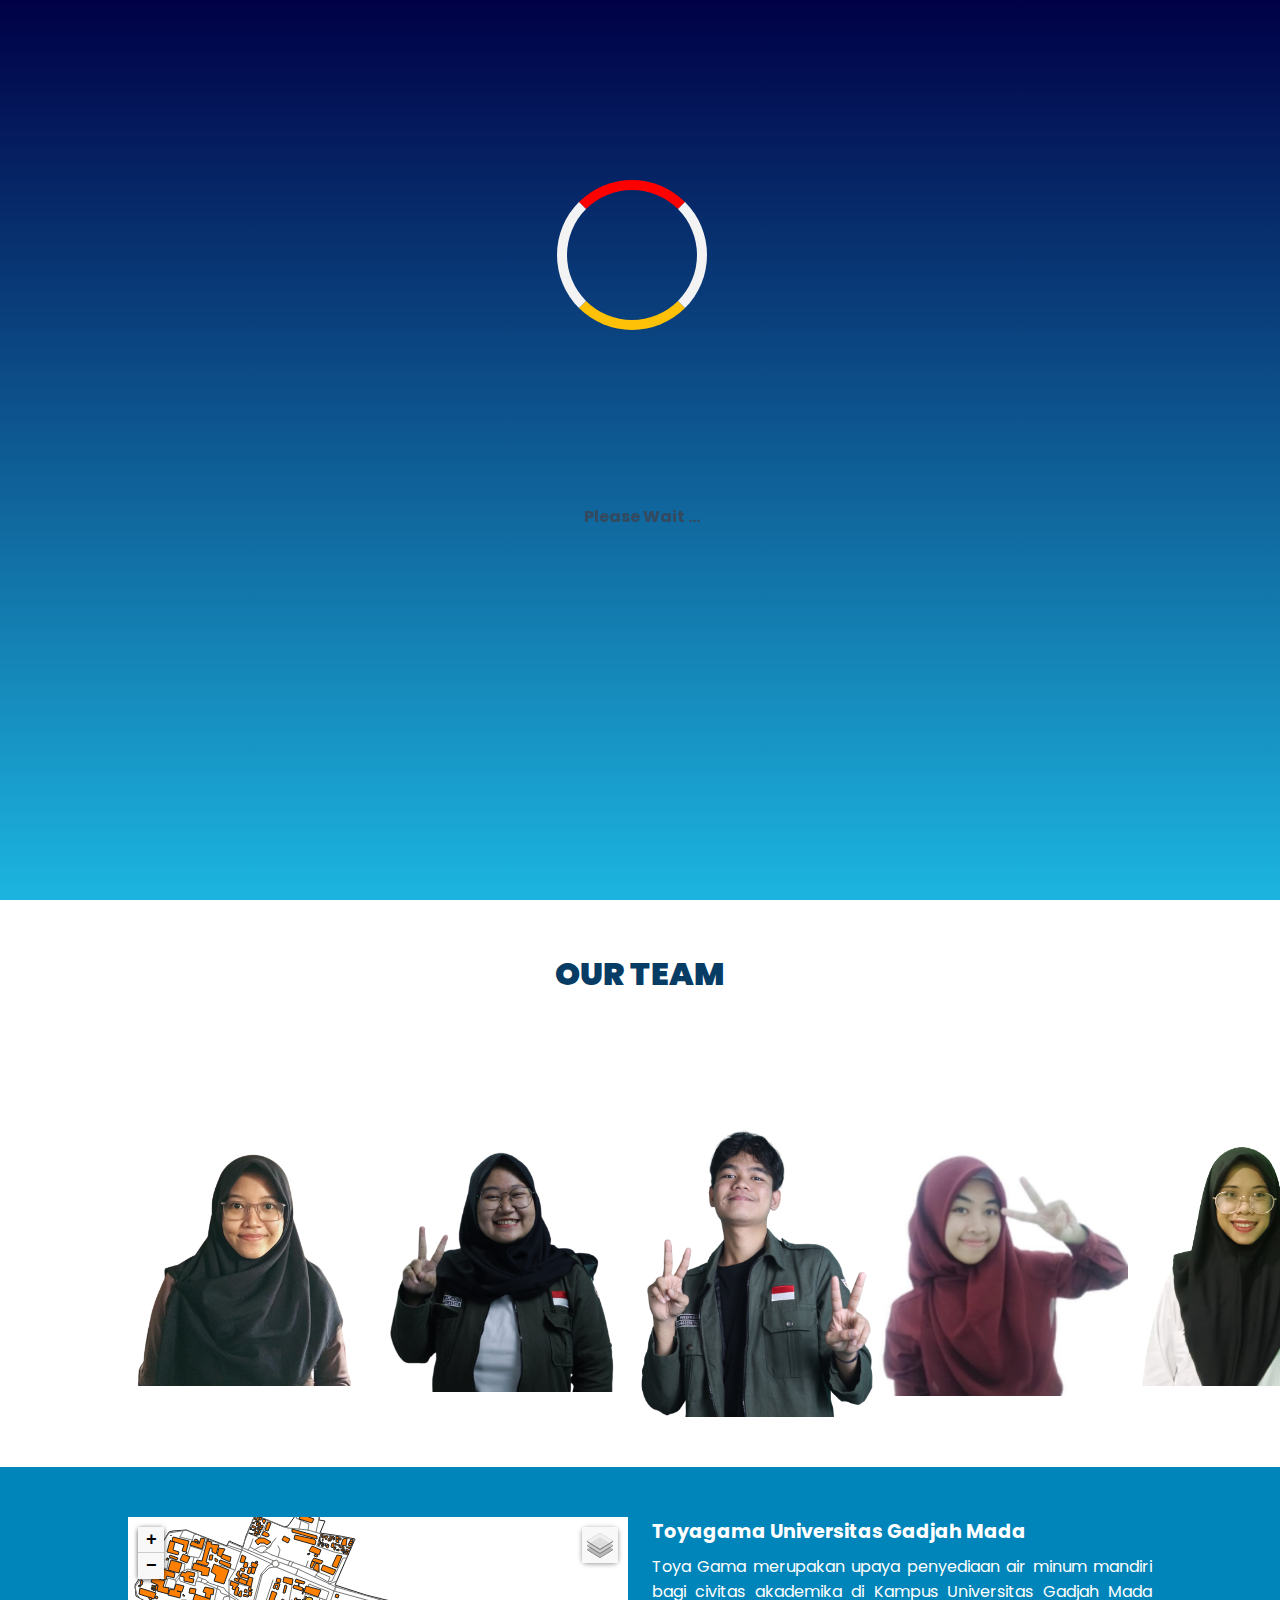
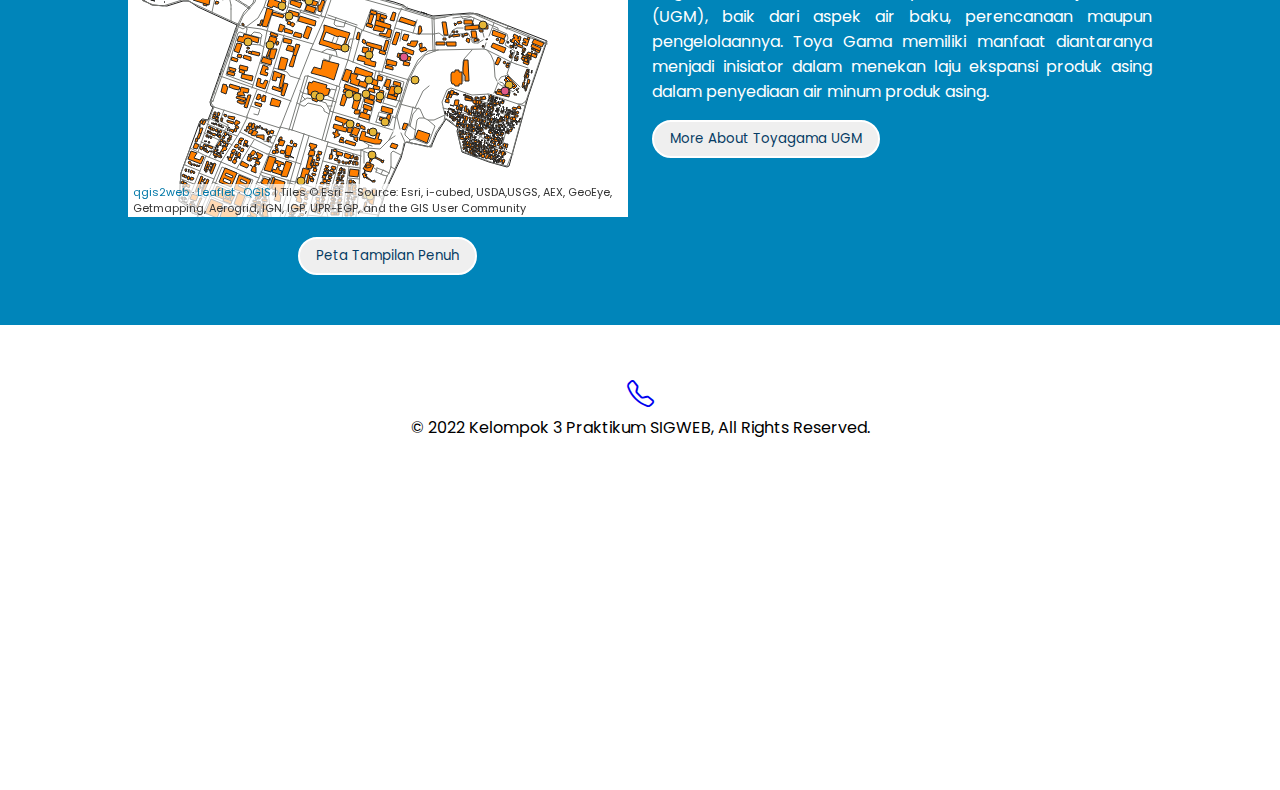
==== 1_Home/Home.html @ 57b35ef9 "Initial commit" ====
<!DOCTYPE html>
<html lang="en">

<head>
    <meta charset="UTF-8">
    <meta http-equiv="X-UA-Compatible" content="IE=edge">
    <meta name="viewport" content="width=device-width, initial-scale=1.0">
    <link rel="stylesheet" href="style.css">
    <link rel="stylesheet" href="https://unicons.iconscout.com/release/v4.0.0/css/line.css">

    <link rel="stylesheet" href="https://unpkg.com/leaflet@1.9.1/dist/leaflet.css"
        integrity="sha256-sA+zWATbFveLLNqWO2gtiw3HL/lh1giY/Inf1BJ0z14=" crossorigin="" />
    <script src="https://unpkg.com/leaflet@1.9.1/dist/leaflet.js"
        integrity="sha256-NDI0K41gVbWqfkkaHj15IzU7PtMoelkzyKp8TOaFQ3s=" crossorigin=""></script>


    <!-- ------------ -->
    <meta charset="utf-8">
    <meta http-equiv="X-UA-Compatible" content="IE=edge">
    <meta name="viewport" content="initial-scale=1,user-scalable=no,maximum-scale=1,width=device-width">
    <meta name="mobile-web-app-capable" content="yes">
    <meta name="apple-mobile-web-app-capable" content="yes">
    <link rel="stylesheet" href="css/leaflet.css">
    <link rel="stylesheet" href="css/qgis2web.css">
    <link rel="stylesheet" href="css/fontawesome-all.min.css">



    <link rel="stylesheet" href="https://cdn.jsdelivr.net/npm/bootstrap-icons@1.7.2/font/bootstrap-icons.css">  



    <style>
        #map {
            width: 500px;
            height: 300px;
            margin-top: 0px;
        }
    </style>
    <title>Home</title>
    <!-- ------------ -->















    <title>Home</title>
    <style>
        #loading {
            position: fixed;
            left: 0px;
            top: 0px;
            width: 100%;
            height: 100%;
            z-index: 9999;
            background: center no-repeat linear-gradient(#000046, #1cb5e0);
        }

        /*-- css spin --*/
        @-webkit-keyframes spin {
            0% {
                -webkit-transform: rotate(0deg);
            }

            100% {
                -webkit-transform: rotate(360deg);
            }
        }

        @keyframes spin {
            0% {
                transform: rotate(0deg);
            }

            100% {
                transform: rotate(360deg);
            }
        }

        /*-- css loader --*/
        .no-js #loader {
            display: none;
        }

        .js #loader {
            display: block;
            position: absolute;
            left: 100px;
            top: 0;
        }

        .loader {
            border: 10px solid #f3f3f3;
            border-radius: 50%;
            border-top: 10px solid red;
            border-bottom: 10px solid #FFC107;
            width: 150px;
            height: 150px;
            left: 43.5%;
            top: 20%;
            -webkit-animation: spin 2s linear infinite;
            position: fixed;
            animation: spin 2s linear infinite;
        }

        .textLoader {
            position: fixed;
            top: 56%;
            left: 45.6%;
            color: #34495e;
        }

        /*-- responsive --*/
        @media screen and (max-width: 1034px) {
            .textLoader {
                left: 46.2%;
            }
        }

        @media screen and (max-width: 824px) {
            .textLoader {
                left: 47.2%;
            }
        }

        @media screen and (max-width: 732px) {
            .textLoader {
                left: 48.2%;
            }
        }

        @media screen and (max-width: 500px) {
            .loader {
                left: 36.5%;
                ;
            }

            .textLoader {
                left: 40.5%;
            }
        }

        @media screen and (max-height: 432px) {
            .textLoader {
                top: 65%;
            }
        }

        @media screen and (max-height: 350px) {
            .textLoader {
                top: 75%;
            }
        }

        @media screen and (max-height: 312px) {
            .textLoader {
                display: none;
            }
        }
    </style>
</head>

<body onload="loader()">
    <div id="loading">
        <span class="loader"></span>
        <div class="textLoader">
            <center>
                <b>Please Wait ... </b>
            </center>
        </div>
    </div>
    <header>
        <a href="#" class="logo"><img src="image/ugm-crop-1568x487.png"></a>
        <div class="uil uil-bars" id="menu-icon"></div>

        <ul class="navbar">
            <li><a href="../index.html">Landing Page</a></li>
            <li><a href="#home">Home</a></li>
            <li><a href="#varian">Our Team</a></li>
            <li><a href="#about">Content</a></li>
            <li><a href="#contact">Contact</a></li>
        </ul>
    </header>
    <section class="home" id="home">
        <div class="home-text">
            <h1>Welcome To<h1><span>Toyagama Mapping</span>
                    <h2>Universitas Gadjah Mada</h2><br>
                    <!-- <a href="#product" class="btn">More about us</a> -->
        </div>
        <div class="home-image">
            <img src="image/water1.png" style="margin-top:50px">
        </div>
    </section>
    <section>
        <div class="product" id="product">
            <h1>Our Team</h1><br>
        </div>
        <div class="varian" id="varian">
            <img src="image/hefni.png">
            <img src="image/tiara3.png">
            <img src="image/wegy.png">
            <img src="image/tasya9.jpeg">
            <img src="image/fina.png">
        </div>
    </section>
    <section class="about" id="about">
        <div class="about-img">
            <div id="map"></div>
            <a href="1_Peta/PetaDIY.html" target="_blank"><button type="button" class="btn btn-outline-success"
                    style="margin-top:20px; margin-left: 170px;">Peta Tampilan Penuh</button></a>
        </div>
        <div class="about-text">
            <h2>Toyagama Universitas Gadjah Mada</h2>
            <p>Toya Gama merupakan upaya penyediaan air minum mandiri bagi civitas akademika di Kampus Universitas
                Gadjah Mada (UGM), baik dari aspek air baku, perencanaan maupun pengelolaannya. Toya Gama memiliki
                manfaat diantaranya menjadi inisiator dalam menekan laju ekspansi produk asing dalam penyediaan air
                minum
                produk asing.</p>
            <a href="https://toyagama.ugm.ac.id/" target="_blank"><button type="button"
                    class="btn btn-outline-success">More About Toyagama UGM</button></a>

        </div>
    </section>

    <section class="contact" id="contact">

        <div class="media-social">
            <!-- <a href=""><i class="uil uil-instagram"></i></a> 
            <a href=""><i class="uil uil-facebook-f"></i></i></a>
            <a href=""><i class="uil uil-twitter-alt"></i></a>  -->
            
            <a href="tel:+62-274-580959"><i class="bi bi-telephone"></i></a>
            <!-- <svg xmlns="http://www.w3.org/2000/svg" width="16" height="16" fill="currentColor" class="bi bi-telephone"
                viewBox="0 0 16 16">
                <path
                    d="M3.654 1.328a.678.678 0 0 0-1.015-.063L1.605 2.3c-.483.484-.661 1.169-.45 1.77a17.568 17.568 0 0 0 4.168 6.608 17.569 17.569 0 0 0 6.608 4.168c.601.211 1.286.033 1.77-.45l1.034-1.034a.678.678 0 0 0-.063-1.015l-2.307-1.794a.678.678 0 0 0-.58-.122l-2.19.547a1.745 1.745 0 0 1-1.657-.459L5.482 8.062a1.745 1.745 0 0 1-.46-1.657l.548-2.19a.678.678 0 0 0-.122-.58L3.654 1.328zM1.884.511a1.745 1.745 0 0 1 2.612.163L6.29 2.98c.329.423.445.974.315 1.494l-.547 2.19a.678.678 0 0 0 .178.643l2.457 2.457a.678.678 0 0 0 .644.178l2.189-.547a1.745 1.745 0 0 1 1.494.315l2.306 1.794c.829.645.905 1.87.163 2.611l-1.034 1.034c-.74.74-1.846 1.065-2.877.702a18.634 18.634 0 0 1-7.01-4.42 18.634 18.634 0 0 1-4.42-7.009c-.362-1.03-.037-2.137.703-2.877L1.885.511z" />
            </svg>  -->
        </div>
        <!-- <div class="links">
            <a href="#">Privacy Policy</a> |
            <a href="#">Term of Use</a> |
            <a href="#">Our Company</a>
        </div> -->
        <p>© 2022 Kelompok 3 Praktikum SIGWEB, All Rights Reserved.</p>
    </section>

    <script src="main.js"></script>

    <!-- 2. jquery.js -->
    <script src="https://code.jquery.com/jquery-3.4.1.min.js"></script>

    <!-- 3. bootstrap.js -->
    <script src="https://maxcdn.bootstrapcdn.com/bootstrap/3.3.7/js/bootstrap.min.js"></script>

    <!-- Script loadaer -->
    <script type="text/javascript">
        var delay = 3000;

        function loader() {
            setTimeout(function () {
                $("#loading").hide();
                $(".loader").hide();
            }, delay);
        };
    </script>










    <!-- ------------ -->
    <div id="map">
    </div>
    <script src="js/qgis2web_expressions.js"></script>
    <script src="js/leaflet.js"></script>
    <script src="js/leaflet.rotatedMarker.js"></script>
    <script src="js/leaflet.pattern.js"></script>
    <script src="js/leaflet-hash.js"></script>
    <script src="js/Autolinker.min.js"></script>
    <script src="js/rbush.min.js"></script>
    <script src="js/labelgun.min.js"></script>
    <script src="js/labels.js"></script>
    <script src="data/yujiem_2.js"></script>
    <script src="data/jalan_ugm_3.js"></script>
    <script src="data/bangunan_ugm_4.js"></script>
    <script src="data/survey_water_fountain_5.js"></script>
    <script src="data/survey_water_dispenser_6.js"></script>

    <!-- ------------ -->

    <script>

        // -----------


        var map = L.map('map', {
            center: [-7.770944421600441, 110.37762627688784],
            zoomControl: true, maxZoom: 15, minZoom: 1
        }).fitBounds([[-7.771271501452, 110.37672752704275], [-7.766945164943783, 110.38412155885145]]);
        var hash = new L.Hash(map);
        map.attributionControl.setPrefix('<a href="https://github.com/tomchadwin/qgis2web" target="_blank">qgis2web</a> &middot; <a href="https://leafletjs.com" title="A JS library for interactive maps">Leaflet</a> &middot; <a href="https://qgis.org">QGIS</a>');
        var autolinker = new Autolinker({ truncate: { length: 30, location: 'smart' } });
        var bounds_group = new L.featureGroup([]);
        function setBounds() {
        }
        map.createPane('pane_GoogleSatellite_0');
        map.getPane('pane_GoogleSatellite_0').style.zIndex = 400;
        var layer_GoogleSatellite_0 = L.tileLayer('https://mt1.google.com/vt/lyrs=s&x={x}&y={y}&z={z}', {
            pane: 'pane_GoogleSatellite_0',
            opacity: 1.0,
            attribution: '<a href="https://www.google.at/permissions/geoguidelines/attr-guide.html">Map data ©2015 Google</a>',
            minZoom: 1,
            maxZoom: 15,
            minNativeZoom: 0,
            maxNativeZoom: 20
        });
        layer_GoogleSatellite_0;
        // map.addLayer(layer_GoogleSatellite_0);
        map.createPane('pane_OpenStreetMap_1');
        map.getPane('pane_OpenStreetMap_1').style.zIndex = 401;
        var layer_OpenStreetMap_1 = L.tileLayer('https://tile.openstreetmap.org/{z}/{x}/{y}.png', {
            pane: 'pane_OpenStreetMap_1',
            opacity: 1.0,
            attribution: '',
            minZoom: 1,
            maxZoom: 15,
            minNativeZoom: 0,
            maxNativeZoom: 19
        });
        layer_OpenStreetMap_1;
        // map.addLayer(layer_OpenStreetMap_1);
        function pop_yujiem_2(feature, layer) {
            var popupContent = '<table>\
                    <tr>\
                        <td colspan="2">' + (feature.properties['id'] !== null ? autolinker.link(feature.properties['id'].toLocaleString()) : '') + '</td>\
                    </tr>\
                </table>';
            layer.bindPopup(popupContent, { maxHeight: 400 });
        }

        function style_yujiem_2_0() {
            return {
                pane: 'pane_yujiem_2',
                opacity: 1,
                color: 'rgba(35,35,35,1.0)',
                dashArray: '',
                lineCap: 'butt',
                lineJoin: 'miter',
                weight: 1.0,
                fill: true,
                fillOpacity: 1,
                fillColor: 'rgba(255,255,255,1.0)',
                interactive: true,
            }
        }
        map.createPane('pane_yujiem_2');
        map.getPane('pane_yujiem_2').style.zIndex = 402;
        map.getPane('pane_yujiem_2').style['mix-blend-mode'] = 'normal';
        var layer_yujiem_2 = new L.geoJson(json_yujiem_2, {
            attribution: '',
            interactive: true,
            dataVar: 'json_yujiem_2',
            layerName: 'layer_yujiem_2',
            pane: 'pane_yujiem_2',
            onEachFeature: pop_yujiem_2,
            style: style_yujiem_2_0,
        });
        bounds_group.addLayer(layer_yujiem_2);
        map.addLayer(layer_yujiem_2);
        function pop_jalan_ugm_3(feature, layer) {
            var popupContent = '<table>\
                    <tr>\
                        <td colspan="2">' + (feature.properties['osm_id'] !== null ? autolinker.link(feature.properties['osm_id'].toLocaleString()) : '') + '</td>\
                    </tr>\
                    <tr>\
                        <td colspan="2">' + (feature.properties['parking'] !== null ? autolinker.link(feature.properties['parking'].toLocaleString()) : '') + '</td>\
                    </tr>\
                    <tr>\
                        <td colspan="2">' + (feature.properties['width'] !== null ? autolinker.link(feature.properties['width'].toLocaleString()) : '') + '</td>\
                    </tr>\
                    <tr>\
                        <td colspan="2">' + (feature.properties['building'] !== null ? autolinker.link(feature.properties['building'].toLocaleString()) : '') + '</td>\
                    </tr>\
                    <tr>\
                        <td colspan="2">' + (feature.properties['operator'] !== null ? autolinker.link(feature.properties['operator'].toLocaleString()) : '') + '</td>\
                    </tr>\
                    <tr>\
                        <td colspan="2">' + (feature.properties['bridge'] !== null ? autolinker.link(feature.properties['bridge'].toLocaleString()) : '') + '</td>\
                    </tr>\
                    <tr>\
                        <td colspan="2">' + (feature.properties['amenity'] !== null ? autolinker.link(feature.properties['amenity'].toLocaleString()) : '') + '</td>\
                    </tr>\
                    <tr>\
                        <td colspan="2">' + (feature.properties['smoothness'] !== null ? autolinker.link(feature.properties['smoothness'].toLocaleString()) : '') + '</td>\
                    </tr>\
                    <tr>\
                        <td colspan="2">' + (feature.properties['highway'] !== null ? autolinker.link(feature.properties['highway'].toLocaleString()) : '') + '</td>\
                    </tr>\
                    <tr>\
                        <td colspan="2">' + (feature.properties['public_tra'] !== null ? autolinker.link(feature.properties['public_tra'].toLocaleString()) : '') + '</td>\
                    </tr>\
                    <tr>\
                        <td colspan="2">' + (feature.properties['name'] !== null ? autolinker.link(feature.properties['name'].toLocaleString()) : '') + '</td>\
                    </tr>\
                    <tr>\
                        <td colspan="2">' + (feature.properties['railway'] !== null ? autolinker.link(feature.properties['railway'].toLocaleString()) : '') + '</td>\
                    </tr>\
                    <tr>\
                        <td colspan="2">' + (feature.properties['tunnel'] !== null ? autolinker.link(feature.properties['tunnel'].toLocaleString()) : '') + '</td>\
                    </tr>\
                    <tr>\
                        <td colspan="2">' + (feature.properties['aeroway'] !== null ? autolinker.link(feature.properties['aeroway'].toLocaleString()) : '') + '</td>\
                    </tr>\
                    <tr>\
                        <td colspan="2">' + (feature.properties['surface'] !== null ? autolinker.link(feature.properties['surface'].toLocaleString()) : '') + '</td>\
                    </tr>\
                    <tr>\
                        <td colspan="2">' + (feature.properties['barrier'] !== null ? autolinker.link(feature.properties['barrier'].toLocaleString()) : '') + '</td>\
                    </tr>\
                    <tr>\
                        <td colspan="2">' + (feature.properties['layer'] !== null ? autolinker.link(feature.properties['layer'].toLocaleString()) : '') + '</td>\
                    </tr>\
                    <tr>\
                        <td colspan="2">' + (feature.properties['capacity'] !== null ? autolinker.link(feature.properties['capacity'].toLocaleString()) : '') + '</td>\
                    </tr>\
                    <tr>\
                        <td colspan="2">' + (feature.properties['oneway'] !== null ? autolinker.link(feature.properties['oneway'].toLocaleString()) : '') + '</td>\
                    </tr>\
                </table>';
            layer.bindPopup(popupContent, { maxHeight: 400 });
        }

        function style_jalan_ugm_3_0() {
            return {
                pane: 'pane_jalan_ugm_3',
                opacity: 1,
                color: 'rgba(122,124,121,1.0)',
                dashArray: '',
                lineCap: 'square',
                lineJoin: 'bevel',
                weight: 1.0,
                fillOpacity: 0,
                interactive: true,
            }
        }
        map.createPane('pane_jalan_ugm_3');
        map.getPane('pane_jalan_ugm_3').style.zIndex = 403;
        map.getPane('pane_jalan_ugm_3').style['mix-blend-mode'] = 'normal';
        var layer_jalan_ugm_3 = new L.geoJson(json_jalan_ugm_3, {
            attribution: '',
            interactive: true,
            dataVar: 'json_jalan_ugm_3',
            layerName: 'layer_jalan_ugm_3',
            pane: 'pane_jalan_ugm_3',
            onEachFeature: pop_jalan_ugm_3,
            style: style_jalan_ugm_3_0,
        });
        bounds_group.addLayer(layer_jalan_ugm_3);
        map.addLayer(layer_jalan_ugm_3);
        function pop_bangunan_ugm_4(feature, layer) {
            var popupContent = '<table>\
                    <tr>\
                        <td colspan="2">' + (feature.properties['osm_id'] !== null ? autolinker.link(feature.properties['osm_id'].toLocaleString()) : '') + '</td>\
                    </tr>\
                    <tr>\
                        <td colspan="2">' + (feature.properties['building'] !== null ? autolinker.link(feature.properties['building'].toLocaleString()) : '') + '</td>\
                    </tr>\
                    <tr>\
                        <td colspan="2">' + (feature.properties['addr_house'] !== null ? autolinker.link(feature.properties['addr_house'].toLocaleString()) : '') + '</td>\
                    </tr>\
                    <tr>\
                        <td colspan="2">' + (feature.properties['access_roo'] !== null ? autolinker.link(feature.properties['access_roo'].toLocaleString()) : '') + '</td>\
                    </tr>\
                    <tr>\
                        <td colspan="2">' + (feature.properties['addr_stree'] !== null ? autolinker.link(feature.properties['addr_stree'].toLocaleString()) : '') + '</td>\
                    </tr>\
                    <tr>\
                        <td colspan="2">' + (feature.properties['building_m'] !== null ? autolinker.link(feature.properties['building_m'].toLocaleString()) : '') + '</td>\
                    </tr>\
                    <tr>\
                        <td colspan="2">' + (feature.properties['name'] !== null ? autolinker.link(feature.properties['name'].toLocaleString()) : '') + '</td>\
                    </tr>\
                    <tr>\
                        <td colspan="2">' + (feature.properties['roof_mater'] !== null ? autolinker.link(feature.properties['roof_mater'].toLocaleString()) : '') + '</td>\
                    </tr>\
                </table>';
            layer.bindPopup(popupContent, { maxHeight: 400 });
        }

        function style_bangunan_ugm_4_0() {
            return {
                pane: 'pane_bangunan_ugm_4',
                opacity: 1,
                color: 'rgba(35,35,35,1.0)',
                dashArray: '',
                lineCap: 'butt',
                lineJoin: 'miter',
                weight: 1.0,
                fill: true,
                fillOpacity: 1,
                fillColor: 'rgba(255,127,0,1.0)',
                interactive: true,
            }
        }
        map.createPane('pane_bangunan_ugm_4');
        map.getPane('pane_bangunan_ugm_4').style.zIndex = 404;
        map.getPane('pane_bangunan_ugm_4').style['mix-blend-mode'] = 'normal';
        var layer_bangunan_ugm_4 = new L.geoJson(json_bangunan_ugm_4, {
            attribution: '',
            interactive: true,
            dataVar: 'json_bangunan_ugm_4',
            layerName: 'layer_bangunan_ugm_4',
            pane: 'pane_bangunan_ugm_4',
            onEachFeature: pop_bangunan_ugm_4,
            style: style_bangunan_ugm_4_0,
        });
        bounds_group.addLayer(layer_bangunan_ugm_4);
        map.addLayer(layer_bangunan_ugm_4);
        function pop_survey_water_fountain_5(feature, layer) {
            var popupContent = '<table>\
                    <tr>\
                        <td colspan="2"><strong>nama lokasi</strong><br />' + (feature.properties['nama lokasi'] !== null ? autolinker.link(feature.properties['nama lokasi'].toLocaleString()) : '') + '</td>\
                    </tr>\
                    <tr>\
                        <th scope="row">kondisi</th>\
                        <td>' + (feature.properties['kondisi'] !== null ? autolinker.link(feature.properties['kondisi'].toLocaleString()) : '') + '</td>\
                    </tr>\
                    <tr>\
                        <th scope="row">foto</th>\
                        <td>' + (feature.properties['foto'] !== null ? '<img src="images/' + String(feature.properties['foto']).replace(/[\\\/:]/g, '_').trim() + '" width="300" height="200">' : '') + '</td>\
                    </tr>\
                    <tr>\
                        <th scope="row">keterangan</th>\
                        <td>' + (feature.properties['keterangan'] !== null ? autolinker.link(feature.properties['keterangan'].toLocaleString()) : '') + '</td>\
                    </tr>\
                </table>';
            layer.bindPopup(popupContent, { maxHeight: 400 });
        }

        function style_survey_water_fountain_5_0() {
            return {
                pane: 'pane_survey_water_fountain_5',
                radius: 4.0,
                opacity: 1,
                color: 'rgba(35,35,35,1.0)',
                dashArray: '',
                lineCap: 'butt',
                lineJoin: 'miter',
                weight: 1,
                fill: true,
                fillOpacity: 1,
                fillColor: 'rgba(229,182,54,1.0)',
                interactive: true,
            }
        }
        map.createPane('pane_survey_water_fountain_5');
        map.getPane('pane_survey_water_fountain_5').style.zIndex = 405;
        map.getPane('pane_survey_water_fountain_5').style['mix-blend-mode'] = 'normal';
        var layer_survey_water_fountain_5 = new L.geoJson(json_survey_water_fountain_5, {
            attribution: '',
            interactive: true,
            dataVar: 'json_survey_water_fountain_5',
            layerName: 'layer_survey_water_fountain_5',
            pane: 'pane_survey_water_fountain_5',
            onEachFeature: pop_survey_water_fountain_5,
            pointToLayer: function (feature, latlng) {
                var context = {
                    feature: feature,
                    variables: {}
                };
                return L.circleMarker(latlng, style_survey_water_fountain_5_0(feature));
            },
        });
        bounds_group.addLayer(layer_survey_water_fountain_5);
        map.addLayer(layer_survey_water_fountain_5);
        function pop_survey_water_dispenser_6(feature, layer) {
            var popupContent = '<table>\
                    <tr>\
                        <td colspan="2"><strong>nama lokasi</strong><br />' + (feature.properties['nama lokasi'] !== null ? autolinker.link(feature.properties['nama lokasi'].toLocaleString()) : '') + '</td>\
                    </tr>\
                    <tr>\
                        <th scope="row">foto</th>\
                        <td>' + (feature.properties['foto'] !== null ? '<img src="images/' + String(feature.properties['foto']).replace(/[\\\/:]/g, '_').trim() + '">' : '') + '</td>\
                    </tr>\
                    <tr>\
                        <th scope="row">kondisi</th>\
                        <td>' + (feature.properties['kondisi'] !== null ? autolinker.link(feature.properties['kondisi'].toLocaleString()) : '') + '</td>\
                    </tr>\
                    <tr>\
                        <th scope="row">keterangan</th>\
                        <td>' + (feature.properties['keterangan'] !== null ? autolinker.link(feature.properties['keterangan'].toLocaleString()) : '') + '</td>\
                    </tr>\
                </table>';
            layer.bindPopup(popupContent, { maxHeight: 400 });
        }

        function style_survey_water_dispenser_6_0() {
            return {
                pane: 'pane_survey_water_dispenser_6',
                radius: 4.0,
                opacity: 1,
                color: 'rgba(35,35,35,1.0)',
                dashArray: '',
                lineCap: 'butt',
                lineJoin: 'miter',
                weight: 1,
                fill: true,
                fillOpacity: 1,
                fillColor: 'rgba(225,89,137,1.0)',
                interactive: true,
            }
        }
        map.createPane('pane_survey_water_dispenser_6');
        map.getPane('pane_survey_water_dispenser_6').style.zIndex = 406;
        map.getPane('pane_survey_water_dispenser_6').style['mix-blend-mode'] = 'normal';
        var layer_survey_water_dispenser_6 = new L.geoJson(json_survey_water_dispenser_6, {
            attribution: '',
            interactive: true,
            dataVar: 'json_survey_water_dispenser_6',
            layerName: 'layer_survey_water_dispenser_6',
            pane: 'pane_survey_water_dispenser_6',
            onEachFeature: pop_survey_water_dispenser_6,
            pointToLayer: function (feature, latlng) {
                var context = {
                    feature: feature,
                    variables: {}
                };
                return L.circleMarker(latlng, style_survey_water_dispenser_6_0(feature));
            },
        });
        bounds_group.addLayer(layer_survey_water_dispenser_6);
        map.addLayer(layer_survey_water_dispenser_6);
        setBounds();


        // -----------

        // -----------


        var google = L.tileLayer('https://mt0.google.com/vt/lyrs=s&x={x}&y={y}&z={z}',
            {
                attribution: 'Tiles &copy; Esri &mdash; Source: Esri, i-cubed, USDA,USGS, AEX, GeoEye, Getmapping, Aerogrid, IGN, IGP, UPR-EGP, and the GIS User Community'
            })
            .addTo(map);



        var osm = L.tileLayer('https://tile.openstreetmap.org/{z}/{x}/{y}.png', {
            attribution:
                '&copy; <a href="http://www.openstreetmap.org/copyright">OpenStreetMap</a>&copy; <a href="http://cartodb.com/attributions">CartoDB</a>', subdomains: 'abcd',
            maxZoom: 19
        });

        var baseMaps = {
            "Google Satellite Map": google,
            "Open Street Map": osm,

        };


        var waterdisp = L.layerGroup([layer_survey_water_dispenser_6]);
        var waterfo = L.layerGroup([layer_survey_water_fountain_5]);
        var bangunan = L.layerGroup([layer_bangunan_ugm_4]);
        var jalan = L.layerGroup([layer_jalan_ugm_3]);
        var ugm = L.layerGroup([layer_yujiem_2]);

        var overlayMaps = {
            "Water Dispenser": waterdisp,
            "Water Fountain": waterfo,
            "Jalan": jalan,
            "Bangunan": bangunan,
            "Kawasan UGM": ugm,

        };

        L.control.layers(baseMaps, overlayMaps).addTo(map);

        // -----------


    </script>

</body>

</html>
---- 1_Home/style.css ----
@import url('https://fonts.googleapis.com/css?family=Poppins:wght200,300,400,500,600,700,800,900&display=swap');
* {
    margin: 0;
    padding: 0;
    box-sizing: border-box;
    scroll-padding-top: 2rem;
    text-decoration: none;
    list-style: none;
    scroll-behavior: smooth;
    font-family: "Poppins", sans-serif;
}

:root{
    --main-color: #073c64;
    --second-color:#fff;
    --third-color: yellow;
}

*::selection{
    color: #fff;
    background: var(--main-color);
}

section{
    padding: 50px 10%;
}

img{
    width: 100%;
}

header {
    position: fixed;
    width: 100%;
    top: 0;
    right: 0;
    display: flex;
    align-items: center;
    justify-content: space-between;
    background:  #0085ba;
    box-shadow: 0 4px 21px;
    padding: 15px 10%;
    transition: 0.2s;
    z-index: 1000;
}

.logo {
    display: flex;
    align-items: center;
}

.logo img{
    width: 150px;
}

.navbar {
    display: flex;
}

.navbar a{
    font-size: 1rem;
    padding: 11px 20px;
    color: var(--second-color);
    font-weight: 600;
    text-transform: uppercase;
}

.navbar a:hover {
    color: var(--third-color);
}

#menu-icon{
    font-size: 24px;
    cursor: pointer;
    z-index: 1001;
    display: none;
}

.home{
    width: 100%;
    min-height: 100vh;
    display: flex;
    flex-wrap: wrap;
    align-items: center;
    background: #fff;
    gap: 1rem;
}

.home-text {
    flex: 1 1 17rem;
}

.home-image {
    flex: 1 1 17rem;
}


.home-text h1{
    font-size: 1rem;
    text-transform: uppercase;
    font-weight: 600;
    color: var(--main-color);
}

.home-text span{
    font-size: 3.2rem;
    color: var(--main-color);
    font-weight: 600;
    color: var(--second-color)
}

.home-text span{
    font-size: 3.2rem;
    color: var(--main-color);
    font-weight: bolder;
}

.btn{
    padding: 7px 16px;
    border: 2px solid var(--second-color);
    border-radius: 40px;
    color: var(--main-color);
    font-family: 500;
}

.btn:hover {
    color: #fff;
    background: var(--main-color);
}

.varian {
    display: flex;
    align-items: center;
}

.varian img {
    width: 250px;
}

.product h1{
    font-size: 2rem;
    text-transform: uppercase;
    font-weight: 1000;
    color: var(--main-color);
    text-align: center;
}

.about{
    display: flex;
    flex-wrap: wrap;
    background: #0085ba;
    gap: 1.5rem;
}

.about-img{
    flex: 1 1 17rem;
}

.about-text{
    flex: 1 1 17rem;
    color: #fff;
}

.about-text h2{
    font-size: 1.2rem;
    color: #fff;
}

.about-text p{
    margin: 0.5rem 0 1rem;
    text-align: justify;
}

.about-text a{
    color: silver;
}

.contact{
    display: flex;
    flex-direction: column;
    align-items: center;
}

.media-social a{
    font-size: 27px;
    margin: 0.5rem;
}

.media-social a .bx{
    padding: 5px;
    color: #fff;
    background: #584b31;
    border-radius: 50%;
}

.media-social a .bx:hover{
    background: var(--main-color);
}

.links{
    margin: 1rem 0 1rem;
}

.links a{
    font-size: 1rem;
    font-weight: 500;
    color: var(--second-color);
    padding: 1rem;
}

.links a:hover {
    color: var(--main-color);
}

.contact p{
    text-align: center;
}

@media (max-width: 1150px) {
    header {
        padding: 18px 7%;
    }
    section {
        padding: 50px 4%;
    }
}

@media (max-width: 768px) {
    header {
        padding: 11px 4%;
    }
    #menu-icon {
        display: initial;
    }
    header .navbar {
        position: absolute;
        top: -500%;
        left: 0;
        right: 0;
        display: flex;
        flex-direction: column;
        background: #fff;
        box-shadow: 0 4px 4px;
        border-top: 2px solid var(--main-color);
        transition: 0.2s;
        text-align: left;
    }

    .navbar .active {
        top: 100%;
    }
    
    .navbar a{
        padding: 1.5rem;
        display: block;
        color: var(--second-color);
    }
}
---- 1_Home/css/leaflet.css ----
/* required styles */

.leaflet-pane,
.leaflet-tile,
.leaflet-marker-icon,
.leaflet-marker-shadow,
.leaflet-tile-container,
.leaflet-pane > svg,
.leaflet-pane > canvas,
.leaflet-zoom-box,
.leaflet-image-layer,
.leaflet-layer {
	position: absolute;
	left: 0;
	top: 0;
	}
.leaflet-container {
	overflow: hidden;
	}
.leaflet-tile,
.leaflet-marker-icon,
.leaflet-marker-shadow {
	-webkit-user-select: none;
	   -moz-user-select: none;
	        user-select: none;
	  -webkit-user-drag: none;
	}
/* Prevents IE11 from highlighting tiles in blue */
.leaflet-tile::selection {
	background: transparent;
}
/* Safari renders non-retina tile on retina better with this, but Chrome is worse */
.leaflet-safari .leaflet-tile {
	image-rendering: -webkit-optimize-contrast;
	}
/* hack that prevents hw layers "stretching" when loading new tiles */
.leaflet-safari .leaflet-tile-container {
	width: 1600px;
	height: 1600px;
	-webkit-transform-origin: 0 0;
	}
.leaflet-marker-icon,
.leaflet-marker-shadow {
	display: block;
	}
/* .leaflet-container svg: reset svg max-width decleration shipped in Joomla! (joomla.org) 3.x */
/* .leaflet-container img: map is broken in FF if you have max-width: 100% on tiles */
.leaflet-container .leaflet-overlay-pane svg,
.leaflet-container .leaflet-marker-pane img,
.leaflet-container .leaflet-shadow-pane img,
.leaflet-container .leaflet-tile-pane img,
.leaflet-container img.leaflet-image-layer,
.leaflet-container .leaflet-tile {
	max-width: none !important;
	max-height: none !important;
	}

.leaflet-container.leaflet-touch-zoom {
	-ms-touch-action: pan-x pan-y;
	touch-action: pan-x pan-y;
	}
.leaflet-container.leaflet-touch-drag {
	-ms-touch-action: pinch-zoom;
	/* Fallback for FF which doesn't support pinch-zoom */
	touch-action: none;
	touch-action: pinch-zoom;
}
.leaflet-container.leaflet-touch-drag.leaflet-touch-zoom {
	-ms-touch-action: none;
	touch-action: none;
}
.leaflet-container {
	-webkit-tap-highlight-color: transparent;
}
.leaflet-container a {
	-webkit-tap-highlight-color: rgba(51, 181, 229, 0.4);
}
.leaflet-tile {
	filter: inherit;
	visibility: hidden;
	}
.leaflet-tile-loaded {
	visibility: inherit;
	}
.leaflet-zoom-box {
	width: 0;
	height: 0;
	-moz-box-sizing: border-box;
	     box-sizing: border-box;
	z-index: 800;
	}
/* workaround for https://bugzilla.mozilla.org/show_bug.cgi?id=888319 */
.leaflet-overlay-pane svg {
	-moz-user-select: none;
	}

.leaflet-pane         { z-index: 400; }

.leaflet-tile-pane    { z-index: 200; }
.leaflet-overlay-pane { z-index: 400; }
.leaflet-shadow-pane  { z-index: 500; }
.leaflet-marker-pane  { z-index: 600; }
.leaflet-tooltip-pane   { z-index: 650; }
.leaflet-popup-pane   { z-index: 700; }

.leaflet-map-pane canvas { z-index: 100; }
.leaflet-map-pane svg    { z-index: 200; }

.leaflet-vml-shape {
	width: 1px;
	height: 1px;
	}
.lvml {
	behavior: url(#default#VML);
	display: inline-block;
	position: absolute;
	}


/* control positioning */

.leaflet-control {
	position: relative;
	z-index: 800;
	pointer-events: visiblePainted; /* IE 9-10 doesn't have auto */
	pointer-events: auto;
	}
.leaflet-top,
.leaflet-bottom {
	position: absolute;
	z-index: 1000;
	pointer-events: none;
	}
.leaflet-top {
	top: 0;
	}
.leaflet-right {
	right: 0;
	}
.leaflet-bottom {
	bottom: 0;
	}
.leaflet-left {
	left: 0;
	}
.leaflet-control {
	float: left;
	clear: both;
	}
.leaflet-right .leaflet-control {
	float: right;
	}
.leaflet-top .leaflet-control {
	margin-top: 10px;
	}
.leaflet-bottom .leaflet-control {
	margin-bottom: 10px;
	}
.leaflet-left .leaflet-control {
	margin-left: 10px;
	}
.leaflet-right .leaflet-control {
	margin-right: 10px;
	}


/* zoom and fade animations */

.leaflet-fade-anim .leaflet-tile {
	will-change: opacity;
	}
.leaflet-fade-anim .leaflet-popup {
	opacity: 0;
	-webkit-transition: opacity 0.2s linear;
	   -moz-transition: opacity 0.2s linear;
	        transition: opacity 0.2s linear;
	}
.leaflet-fade-anim .leaflet-map-pane .leaflet-popup {
	opacity: 1;
	}
.leaflet-zoom-animated {
	-webkit-transform-origin: 0 0;
	    -ms-transform-origin: 0 0;
	        transform-origin: 0 0;
	}
.leaflet-zoom-anim .leaflet-zoom-animated {
	will-change: transform;
	}
.leaflet-zoom-anim .leaflet-zoom-animated {
	-webkit-transition: -webkit-transform 0.25s cubic-bezier(0,0,0.25,1);
	   -moz-transition:    -moz-transform 0.25s cubic-bezier(0,0,0.25,1);
	        transition:         transform 0.25s cubic-bezier(0,0,0.25,1);
	}
.leaflet-zoom-anim .leaflet-tile,
.leaflet-pan-anim .leaflet-tile {
	-webkit-transition: none;
	   -moz-transition: none;
	        transition: none;
	}

.leaflet-zoom-anim .leaflet-zoom-hide {
	visibility: hidden;
	}


/* cursors */

.leaflet-interactive {
	cursor: pointer;
	}
.leaflet-grab {
	cursor: -webkit-grab;
	cursor:    -moz-grab;
	cursor:         grab;
	}
.leaflet-crosshair,
.leaflet-crosshair .leaflet-interactive {
	cursor: crosshair;
	}
.leaflet-popup-pane,
.leaflet-control {
	cursor: auto;
	}
.leaflet-dragging .leaflet-grab,
.leaflet-dragging .leaflet-grab .leaflet-interactive,
.leaflet-dragging .leaflet-marker-draggable {
	cursor: move;
	cursor: -webkit-grabbing;
	cursor:    -moz-grabbing;
	cursor:         grabbing;
	}

/* marker & overlays interactivity */
.leaflet-marker-icon,
.leaflet-marker-shadow,
.leaflet-image-layer,
.leaflet-pane > svg path,
.leaflet-tile-container {
	pointer-events: none;
	}

.leaflet-marker-icon.leaflet-interactive,
.leaflet-image-layer.leaflet-interactive,
.leaflet-pane > svg path.leaflet-interactive,
svg.leaflet-image-layer.leaflet-interactive path {
	pointer-events: visiblePainted; /* IE 9-10 doesn't have auto */
	pointer-events: auto;
	}

/* visual tweaks */

.leaflet-container {
	background: #ddd;
	outline: 0;
	}
.leaflet-container a {
	color: #0078A8;
	}
.leaflet-container a.leaflet-active {
	outline: 2px solid orange;
	}
.leaflet-zoom-box {
	border: 2px dotted #38f;
	background: rgba(255,255,255,0.5);
	}


/* general typography */
.leaflet-container {
	font: 12px/1.5 "Helvetica Neue", Arial, Helvetica, sans-serif;
	}


/* general toolbar styles */

.leaflet-bar {
	box-shadow: 0 1px 5px rgba(0,0,0,0.65);
	border-radius: 4px;
	}
.leaflet-bar a,
.leaflet-bar a:hover {
	background-color: #fff;
	border-bottom: 1px solid #ccc;
	width: 26px;
	height: 26px;
	line-height: 26px;
	display: block;
	text-align: center;
	text-decoration: none;
	color: black;
	}
.leaflet-bar a,
.leaflet-control-layers-toggle {
	background-position: 50% 50%;
	background-repeat: no-repeat;
	display: block;
	}
.leaflet-bar a:hover {
	background-color: #f4f4f4;
	}
.leaflet-bar a:first-child {
	border-top-left-radius: 4px;
	border-top-right-radius: 4px;
	}
.leaflet-bar a:last-child {
	border-bottom-left-radius: 4px;
	border-bottom-right-radius: 4px;
	border-bottom: none;
	}
.leaflet-bar a.leaflet-disabled {
	cursor: default;
	background-color: #f4f4f4;
	color: #bbb;
	}

.leaflet-touch .leaflet-bar a {
	width: 30px;
	height: 30px;
	line-height: 30px;
	}
.leaflet-touch .leaflet-bar a:first-child {
	border-top-left-radius: 2px;
	border-top-right-radius: 2px;
	}
.leaflet-touch .leaflet-bar a:last-child {
	border-bottom-left-radius: 2px;
	border-bottom-right-radius: 2px;
	}

/* zoom control */

.leaflet-control-zoom-in,
.leaflet-control-zoom-out {
	font: bold 18px 'Lucida Console', Monaco, monospace;
	text-indent: 1px;
	}

.leaflet-touch .leaflet-control-zoom-in, .leaflet-touch .leaflet-control-zoom-out  {
	font-size: 22px;
	}


/* layers control */

.leaflet-control-layers {
	box-shadow: 0 1px 5px rgba(0,0,0,0.4);
	background: #fff;
	border-radius: 5px;
	}
.leaflet-control-layers-toggle {
	background-image: url(images/layers.png);
	width: 36px;
	height: 36px;
	}
.leaflet-retina .leaflet-control-layers-toggle {
	background-image: url(images/layers-2x.png);
	background-size: 26px 26px;
	}
.leaflet-touch .leaflet-control-layers-toggle {
	width: 44px;
	height: 44px;
	}
.leaflet-control-layers .leaflet-control-layers-list,
.leaflet-control-layers-expanded .leaflet-control-layers-toggle {
	display: none;
	}
.leaflet-control-layers-expanded .leaflet-control-layers-list {
	display: block;
	position: relative;
	}
.leaflet-control-layers-expanded {
	padding: 6px 10px 6px 6px;
	color: #333;
	background: #fff;
	}
.leaflet-control-layers-scrollbar {
	overflow-y: scroll;
	overflow-x: hidden;
	padding-right: 5px;
	}
.leaflet-control-layers-selector {
	margin-top: 2px;
	position: relative;
	top: 1px;
	}
.leaflet-control-layers label {
	display: block;
	}
.leaflet-control-layers-separator {
	height: 0;
	border-top: 1px solid #ddd;
	margin: 5px -10px 5px -6px;
	}

/* Default icon URLs */
.leaflet-default-icon-path {
	background-image: url(images/marker-icon.png);
	}


/* attribution and scale controls */

.leaflet-container .leaflet-control-attribution {
	background: #fff;
	background: rgba(255, 255, 255, 0.7);
	margin: 0;
	}
.leaflet-control-attribution,
.leaflet-control-scale-line {
	padding: 0 5px;
	color: #333;
	}
.leaflet-control-attribution a {
	text-decoration: none;
	}
.leaflet-control-attribution a:hover {
	text-decoration: underline;
	}
.leaflet-container .leaflet-control-attribution,
.leaflet-container .leaflet-control-scale {
	font-size: 11px;
	}
.leaflet-left .leaflet-control-scale {
	margin-left: 5px;
	}
.leaflet-bottom .leaflet-control-scale {
	margin-bottom: 5px;
	}
.leaflet-control-scale-line {
	border: 2px solid #777;
	border-top: none;
	line-height: 1.1;
	padding: 2px 5px 1px;
	font-size: 11px;
	white-space: nowrap;
	overflow: hidden;
	-moz-box-sizing: border-box;
	     box-sizing: border-box;

	background: #fff;
	background: rgba(255, 255, 255, 0.5);
	}
.leaflet-control-scale-line:not(:first-child) {
	border-top: 2px solid #777;
	border-bottom: none;
	margin-top: -2px;
	}
.leaflet-control-scale-line:not(:first-child):not(:last-child) {
	border-bottom: 2px solid #777;
	}

.leaflet-touch .leaflet-control-attribution,
.leaflet-touch .leaflet-control-layers,
.leaflet-touch .leaflet-bar {
	box-shadow: none;
	}
.leaflet-touch .leaflet-control-layers,
.leaflet-touch .leaflet-bar {
	border: 2px solid rgba(0,0,0,0.2);
	background-clip: padding-box;
	}


/* popup */

.leaflet-popup {
	position: absolute;
	text-align: center;
	margin-bottom: 20px;
	}
.leaflet-popup-content-wrapper {
	padding: 1px;
	text-align: left;
	border-radius: 12px;
	}
.leaflet-popup-content {
	margin: 13px 19px;
	line-height: 1.4;
	}
.leaflet-popup-content p {
	margin: 18px 0;
	}
.leaflet-popup-tip-container {
	width: 40px;
	height: 20px;
	position: absolute;
	left: 50%;
	margin-left: -20px;
	overflow: hidden;
	pointer-events: none;
	}
.leaflet-popup-tip {
	width: 17px;
	height: 17px;
	padding: 1px;

	margin: -10px auto 0;

	-webkit-transform: rotate(45deg);
	   -moz-transform: rotate(45deg);
	    -ms-transform: rotate(45deg);
	        transform: rotate(45deg);
	}
.leaflet-popup-content-wrapper,
.leaflet-popup-tip {
	background: white;
	color: #333;
	box-shadow: 0 3px 14px rgba(0,0,0,0.4);
	}
.leaflet-container a.leaflet-popup-close-button {
	position: absolute;
	top: 0;
	right: 0;
	padding: 4px 4px 0 0;
	border: none;
	text-align: center;
	width: 18px;
	height: 14px;
	font: 16px/14px Tahoma, Verdana, sans-serif;
	color: #c3c3c3;
	text-decoration: none;
	font-weight: bold;
	background: transparent;
	}
.leaflet-container a.leaflet-popup-close-button:hover {
	color: #999;
	}
.leaflet-popup-scrolled {
	overflow: auto;
	border-bottom: 1px solid #ddd;
	border-top: 1px solid #ddd;
	}

.leaflet-oldie .leaflet-popup-content-wrapper {
	zoom: 1;
	}
.leaflet-oldie .leaflet-popup-tip {
	width: 24px;
	margin: 0 auto;

	-ms-filter: "progid:DXImageTransform.Microsoft.Matrix(M11=0.70710678, M12=0.70710678, M21=-0.70710678, M22=0.70710678)";
	filter: progid:DXImageTransform.Microsoft.Matrix(M11=0.70710678, M12=0.70710678, M21=-0.70710678, M22=0.70710678);
	}
.leaflet-oldie .leaflet-popup-tip-container {
	margin-top: -1px;
	}

.leaflet-oldie .leaflet-control-zoom,
.leaflet-oldie .leaflet-control-layers,
.leaflet-oldie .leaflet-popup-content-wrapper,
.leaflet-oldie .leaflet-popup-tip {
	border: 1px solid #999;
	}


/* div icon */

.leaflet-div-icon {
	background: #fff;
	border: 1px solid #666;
	}


/* Tooltip */
/* Base styles for the element that has a tooltip */
.leaflet-tooltip {
	position: absolute;
	padding: 6px;
	background-color: #fff;
	border: 1px solid #fff;
	border-radius: 3px;
	color: #222;
	white-space: nowrap;
	-webkit-user-select: none;
	-moz-user-select: none;
	-ms-user-select: none;
	user-select: none;
	pointer-events: none;
	box-shadow: 0 1px 3px rgba(0,0,0,0.4);
	}
.leaflet-tooltip.leaflet-clickable {
	cursor: pointer;
	pointer-events: auto;
	}
.leaflet-tooltip-top:before,
.leaflet-tooltip-bottom:before,
.leaflet-tooltip-left:before,
.leaflet-tooltip-right:before {
	position: absolute;
	pointer-events: none;
	border: 6px solid transparent;
	background: transparent;
	content: "";
	}

/* Directions */

.leaflet-tooltip-bottom {
	margin-top: 6px;
}
.leaflet-tooltip-top {
	margin-top: -6px;
}
.leaflet-tooltip-bottom:before,
.leaflet-tooltip-top:before {
	left: 50%;
	margin-left: -6px;
	}
.leaflet-tooltip-top:before {
	bottom: 0;
	margin-bottom: -12px;
	border-top-color: #fff;
	}
.leaflet-tooltip-bottom:before {
	top: 0;
	margin-top: -12px;
	margin-left: -6px;
	border-bottom-color: #fff;
	}
.leaflet-tooltip-left {
	margin-left: -6px;
}
.leaflet-tooltip-right {
	margin-left: 6px;
}
.leaflet-tooltip-left:before,
.leaflet-tooltip-right:before {
	top: 50%;
	margin-top: -6px;
	}
.leaflet-tooltip-left:before {
	right: 0;
	margin-right: -12px;
	border-left-color: #fff;
	}
.leaflet-tooltip-right:before {
	left: 0;
	margin-left: -12px;
	border-right-color: #fff;
	}
---- 1_Home/css/qgis2web.css ----
#map {
            background-color: #ffffff
        }
        th {
            text-align: left;
            vertical-align: top;
        }
        .info {
            padding: 6px 8px;
            font: 14px/16px Arial, Helvetica, sans-serif;
            background: white;
            background: rgba(255,255,255,0.8);
            box-shadow: 0 0 15px rgba(0,0,0,0.2);
            border-radius: 5px;
        }
        .info h2 {
            margin: 0 0 5px;
            color: #777;
        }
        .leaflet-container {
            background: #fff;
            padding-right: 10px;
        }
        .leaflet-popup-content {
            width:auto;
            padding-right:10px;
        }
        .leaflet-tooltip {
            background: none;
            box-shadow: none;
            border: none;
        }
        .leaflet-tooltip-left:before, .leaflet-tooltip-right:before {
            border: 0px;
        }
        }
        .fa, .leaflet-container, a {
            color: #000000 !important;
        }
        .leaflet-control-zoom-in, .leaflet-control-zoom-out,
        .leaflet-control-locate a,
        .leaflet-touch .leaflet-control-geocoder-icon,
        .leaflet-control-search .search-button,
         .leaflet-control-measure {
            background-color: #f8f8f8 !important;
            border-radius: 0px !important;
            color: #000000 !important;
        }
        .abstract {
            font: bold 18px 'Lucida Console', Monaco, monospace;
            text-indent: 1px;
            background-color: #f8f8f8 !important;
            width: 30px !important;
            color: #000000 !important;
            height: 30px !important;
            text-align: center !important;
            line-height: 30px !important;
        }
        .abstractUncollapsed {
            padding: 6px 8px;
            font: 12px/1.5 "Helvetica Neue", Arial, Helvetica, sans-serif;
            background-color:#f8f8f8 !important;
            color: #000000 !important;
            box-shadow: 0 0 15px rgba(0,0,0,0.2);
            border-radius: 5px;
            max-width: 40%;
        }
        .leaflet-touch .leaflet-control-layers,
        .leaflet-touch .leaflet-bar,
        .leaflet-control-search,
        .leaflet-control-measure {
            border: 3px solid rgba(255,255,255,.4) !important;
        }
        .leaflet-control-attribution a {
            color: #0078A8 !important;
        }
        .leaflet-control-scale-line {
            border: 2px solid #f8f8f8 !important;
            border-top: none !important;
            color: black !important;
        }
        .leaflet-control-search .search-button,
        .leaflet-container .leaflet-control-search,
        .leaflet-control-measure {
            box-shadow: none !important;
        }
        .leaflet-control-search .search-button {
            width: 30px !important;
            height: 30px !important;
            font-size: 13px !important;
            text-align: center !important;
            line-height: 30px !important;
        }
        .leaflet-control-measure .leaflet-control {
            width: 30px !important;
            height: 30px !important;
        }
        .leaflet-container .leaflet-control-search{
            background: none !important;
        }
        .leaflet-control-search .search-input {
            margin: 0px 0px 0px 0px !important;
            height: 30px !important;
        }
        .leaflet-control-measure {
            background: none!important;
            border-radius: 4px !important;
        }
        .leaflet-control-measure .leaflet-control-measure-interaction {
            background-color: #f8f8f8 !important;
        }
        .leaflet-touch .leaflet-control-measure
        .leaflet-control-measure-toggle,
        .leaflet-touch .leaflet-control-measure
        .leaflet-control-measure-toggle:hover {
            width: 30px !important;
            height: 30px !important;
            border-radius: 0px !important;
            background-color: #f8f8f8 !important;
            color: #000000 !important;
            font-size: 13px;
            line-height: 30px;
            text-align: center;
            text-indent: 0%;
        }
        .leaflet-control-layers-toggle {
            background-color: #f8f8f8 !important;
        }
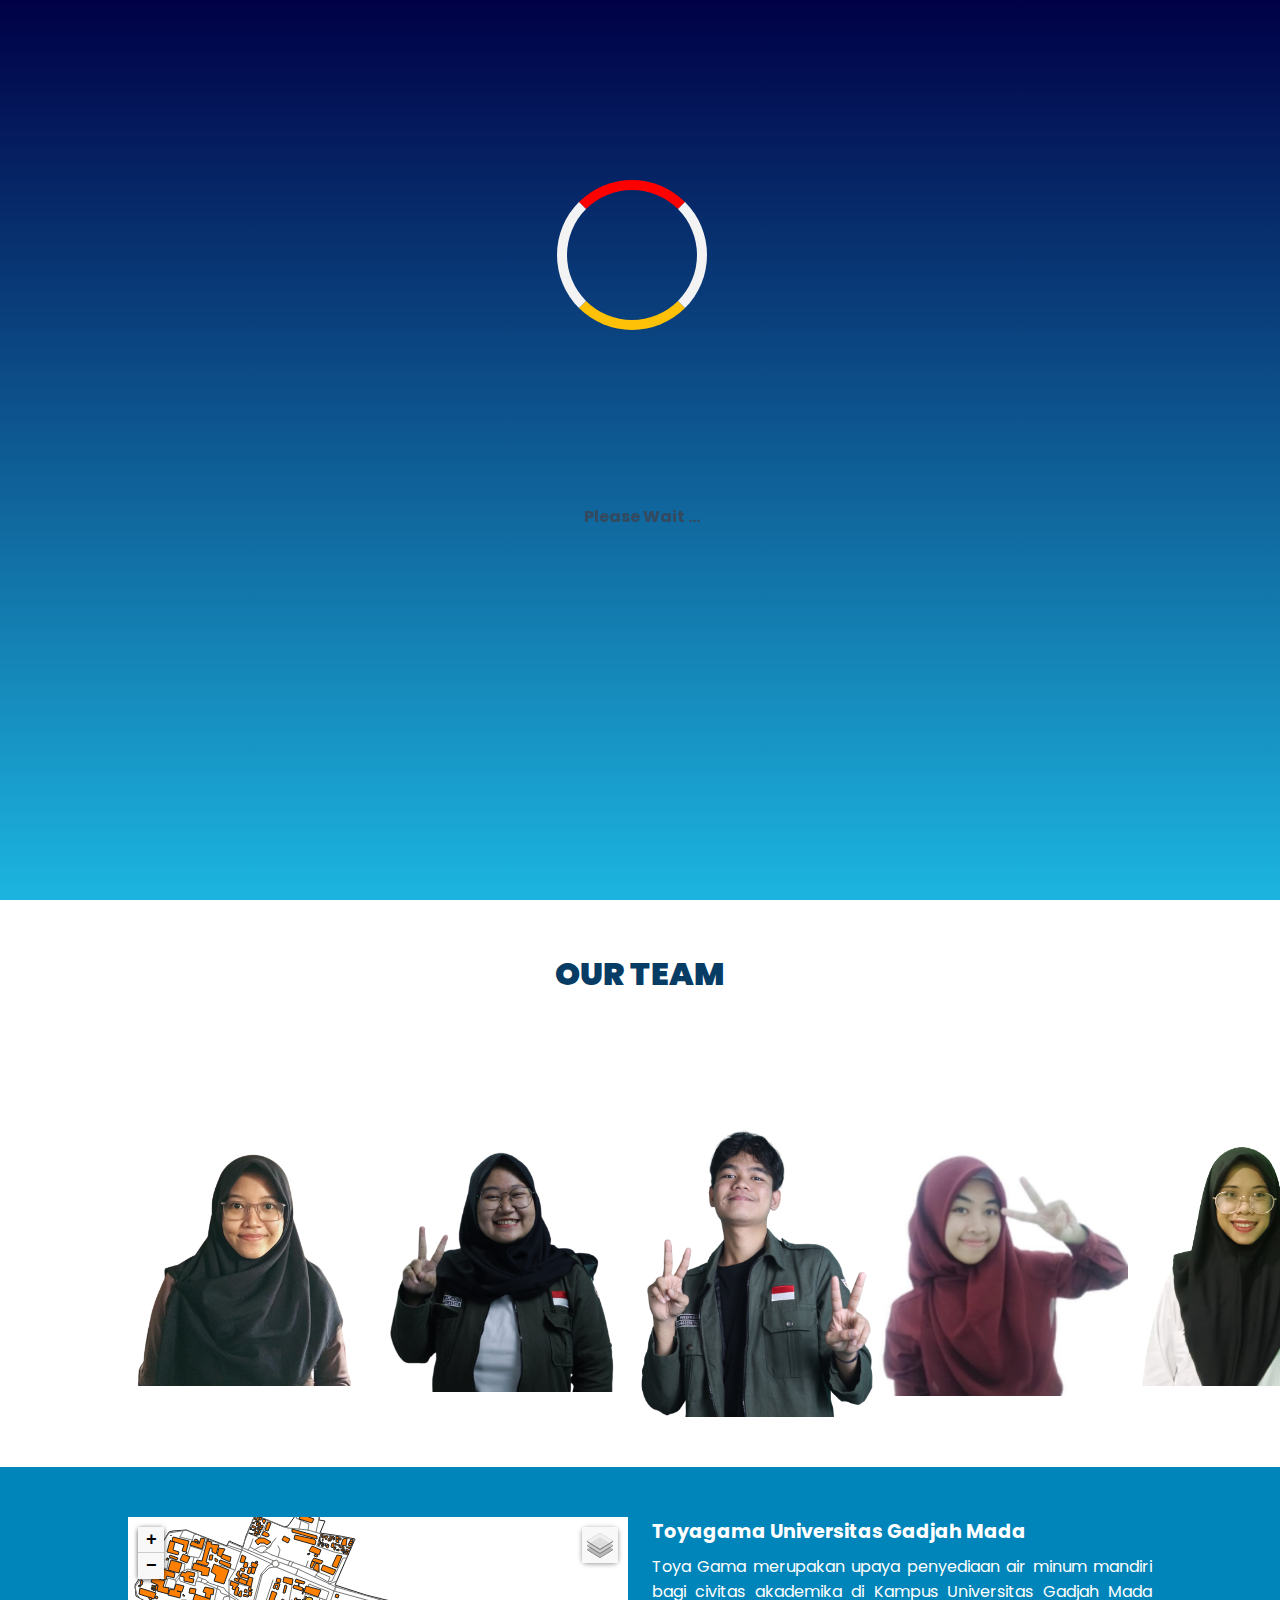
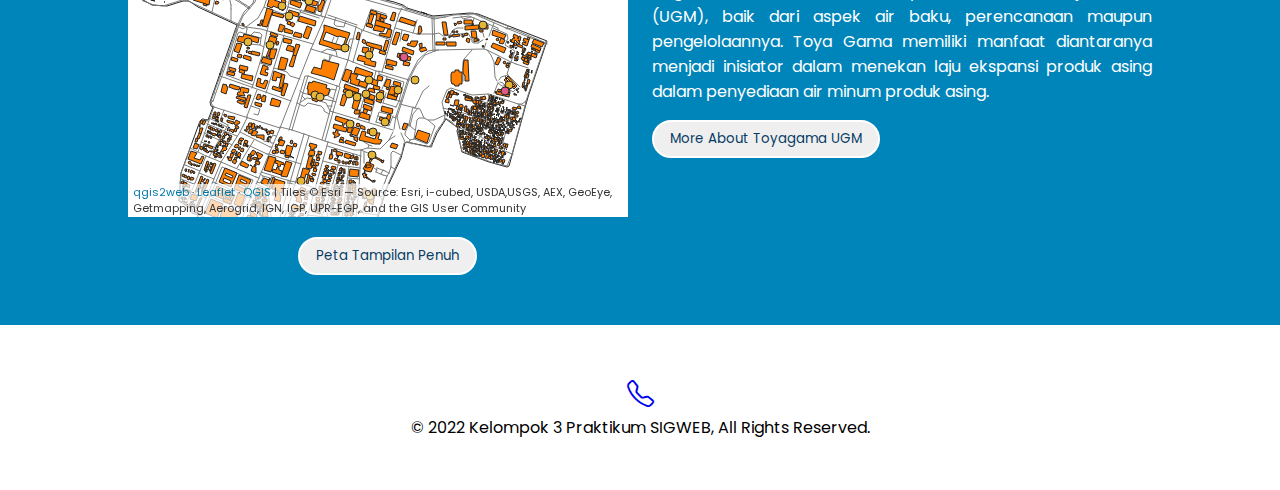
==== commit 51df5bf4: "Update Home.html" ====
--- a/1_Home/Home.html
+++ b/1_Home/Home.html
@@ -39,22 +39,6 @@
     </style>
     <title>Home</title>
     <!-- ------------ -->
-
-
-
-
-
-
-
-
-
-
-
-
-
-
-
-    <title>Home</title>
     <style>
         #loading {
             position: fixed;
@@ -195,7 +179,6 @@
         <div class="home-text">
             <h1>Welcome To<h1><span>Toyagama Mapping</span>
                     <h2>Universitas Gadjah Mada</h2><br>
-                    <!-- <a href="#product" class="btn">More about us</a> -->
         </div>
         <div class="home-image">
             <img src="image/water1.png" style="margin-top:50px">
@@ -235,22 +218,8 @@
     <section class="contact" id="contact">
 
         <div class="media-social">
-            <!-- <a href=""><i class="uil uil-instagram"></i></a> 
-            <a href=""><i class="uil uil-facebook-f"></i></i></a>
-            <a href=""><i class="uil uil-twitter-alt"></i></a>  -->
-            
             <a href="tel:+62-274-580959"><i class="bi bi-telephone"></i></a>
-            <!-- <svg xmlns="http://www.w3.org/2000/svg" width="16" height="16" fill="currentColor" class="bi bi-telephone"
-                viewBox="0 0 16 16">
-                <path
-                    d="M3.654 1.328a.678.678 0 0 0-1.015-.063L1.605 2.3c-.483.484-.661 1.169-.45 1.77a17.568 17.568 0 0 0 4.168 6.608 17.569 17.569 0 0 0 6.608 4.168c.601.211 1.286.033 1.77-.45l1.034-1.034a.678.678 0 0 0-.063-1.015l-2.307-1.794a.678.678 0 0 0-.58-.122l-2.19.547a1.745 1.745 0 0 1-1.657-.459L5.482 8.062a1.745 1.745 0 0 1-.46-1.657l.548-2.19a.678.678 0 0 0-.122-.58L3.654 1.328zM1.884.511a1.745 1.745 0 0 1 2.612.163L6.29 2.98c.329.423.445.974.315 1.494l-.547 2.19a.678.678 0 0 0 .178.643l2.457 2.457a.678.678 0 0 0 .644.178l2.189-.547a1.745 1.745 0 0 1 1.494.315l2.306 1.794c.829.645.905 1.87.163 2.611l-1.034 1.034c-.74.74-1.846 1.065-2.877.702a18.634 18.634 0 0 1-7.01-4.42 18.634 18.634 0 0 1-4.42-7.009c-.362-1.03-.037-2.137.703-2.877L1.885.511z" />
-            </svg>  -->
-        </div>
-        <!-- <div class="links">
-            <a href="#">Privacy Policy</a> |
-            <a href="#">Term of Use</a> |
-            <a href="#">Our Company</a>
-        </div> -->
+        </div>
         <p>© 2022 Kelompok 3 Praktikum SIGWEB, All Rights Reserved.</p>
     </section>
 
@@ -274,18 +243,7 @@
         };
     </script>
 
-
-
-
-
-
-
-
-
-
     <!-- ------------ -->
-    <div id="map">
-    </div>
     <script src="js/qgis2web_expressions.js"></script>
     <script src="js/leaflet.js"></script>
     <script src="js/leaflet.rotatedMarker.js"></script>
@@ -697,5 +655,4 @@
     </script>
 
 </body>
-
-</html>+</html>
